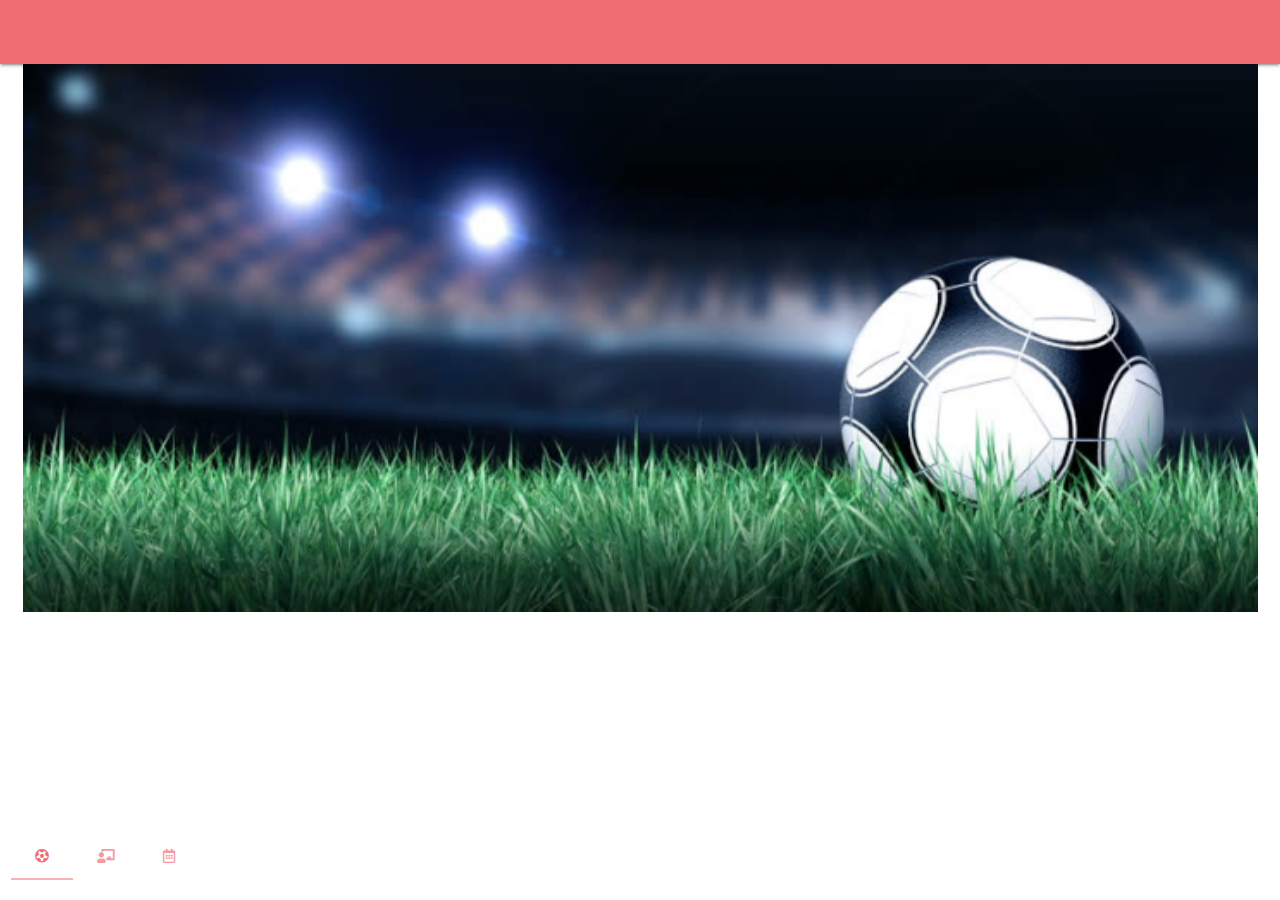
==== home.html @ c06f4cce "pagina con mobile-first parcial" ====
<!DOCTYPE html>
<html lang="en">
<head>
    <meta charset="UTF-8">
    <meta name="viewport" content="width=device-width, initial-scale=1.0">

    <!-- Compiled and minified CSS -->
    <link rel="stylesheet" href="https://cdnjs.cloudflare.com/ajax/libs/materialize/1.0.0/css/materialize.min.css">

    <link rel="stylesheet" href="css/all.min.css">

    <link rel="stylesheet" href="css/style.css">
    
    <title>Document</title>
</head>
<body>
    
    <header>
        <nav class="nav-extended">
            <div class="nav-wrapper">
                <a href="#" data-target="mobile-demo" class="sidenav-trigger"><span class="fas fa-bars"></span></a>
        
            </div>
        </nav>
    </header>
    <ul class="sidenav" id="mobile-demo">
        <li><a href="sass.html">Sass</a></li>
        <li><a href="badges.html">Components</a></li>
        <li><a href="collapsible.html">JavaScript</a></li>
    </ul>

    <div class="row">
        <div class="col s12">
              
            <!-- First tab -->
              <div id="train-mobi" class="col s12 deep-green">
                <img src="images/banner.png" alt="">

                <!-- <div class="carousel carousel-slider center">
                    <div class="carousel-fixed-item center">
                      <a class="btn waves-effect white grey-text darken-text-2">button</a>
                    </div>
                    <div class="carousel-item red white-text" href="#one!">
                      <h2>First Panel</h2>
                      <p class="white-text">This is your first panel</p>
                    </div>
                    <div class="carousel-item amber white-text" href="#two!">
                      <h2>Second Panel</h2>
                      <p class="white-text">This is your second panel</p>
                    </div>
                    <div class="carousel-item green white-text" href="#three!">
                      <h2>Third Panel</h2>
                      <p class="white-text">This is your third panel</p>
                    </div>
                    <div class="carousel-item blue white-text" href="#four!">
                      <h2>Fourth Panel</h2>
                      <p class="white-text">This is your fourth panel</p>
                    </div>
                </div> -->

              </div>

              <!-- Second tab -->
              <div id="teacher-mobi" class="col s12 light-blue">
                  <div>
                    <div class="col s12 m7">
                        <div class="card horizontal">
                          <div class="circle">
                            <img class="circle" width="60px;" height="60px;" src="images/ariel.jpg">
                          </div>
                          <div class="card-stacked">
                            <div class="card-content">
                                <span><strong>D.T:</strong> Ariel</span>
                            </div>
                            <div class="card-action">
                              <a href="#">This is a link</a>
                            </div>
                          </div>
                        </div>
                      </div>
                  </div>

                  <div>
                    <div class="col s12 m7">
                        <div class="card horizontal">
                          <div class="circle">
                            <img class="circle" width="60px;" height="60px;" src="images/mariano.jpg">
                          </div>
                          <div class="card-stacked">
                            <div class="card-content">
                                <span><strong>D.T:</strong> Mariano</span>
                            </div>
                            <div class="card-action">
                              <a href="#">This is a link</a>
                            </div>
                          </div>
                        </div>
                      </div>
                  </div>

                  <div>
                    <div class="col s12 m7">
                        <div class="card horizontal">
                          <div class="circle">
                            <img class="circle" width="60px;" height="60px;" src="images/chino.jpg">
                          </div>
                          <div class="card-stacked">
                            <div class="card-content">
                                <span><strong>P.A:</strong> Marcelo</span>
                            </div>
                            <div class="card-action">
                              <a href="#">This is a link</a>
                            </div>
                          </div>
                        </div>
                      </div>
                  </div>
              </div>

              <!-- Third tab -->
              <div id="calendar-mobi" class="col s12 red lighten-2">
                <table class="striped">
                    <thead>
                      <tr>
                          <th>Sede</th>
                          <th>Día</th>
                          <th>Horario</th>
                      </tr>
                    </thead>
            
                    <tbody>
                      <tr>
                        <td>Alvin</td>
                        <td>Eclair</td>
                        <td>$0.87</td>
                      </tr>
                      <tr>
                        <td>Alan</td>
                        <td>Jellybean</td>
                        <td>$3.76</td>
                      </tr>
                      <tr>
                        <td>Jonathan</td>
                        <td>Lollipop</td>
                        <td>$7.00</td>
                      </tr>
                    </tbody>
                  </table>
              </div>
          
        </div>
      </div>
      
      <footer>
          <div class="my-footer">
            <div class="row">
                <div class="col s12">
                  <ul id="tabs_swipe" class="tabs">
                      <li class="tab col"><a class="active" href="#train-mobi"><span class="fas fa-futbol"></span></a></li>
                      <li class="tab col"><a href="#teacher-mobi"><span class="fas fa-chalkboard-teacher"></span></a></li>
                      <li class="tab col"><a href="#calendar-mobi"><span class="far fa-calendar-alt"></span></a></li>
                  </ul>
                </div>
  
            </div>
          </div>
          
      </footer>
      
    
    
    <!-- Compiled and minified JavaScript -->
    <script src='https://cdnjs.cloudflare.com/ajax/libs/jquery/3.1.0/jquery.min.js'></script>
    <script src="https://cdnjs.cloudflare.com/ajax/libs/materialize/1.0.0/js/materialize.min.js"></script>
    <!-- Start Swipable Tabs -->
    <script type="text/javascript">
        if ($('#tabs_swipe').length) {
          $('#tabs_swipe').tabs({ 'swipeable': true });
        }


        $('.sidenav').sidenav();
        // $('.carousel.carousel-slider').carousel({
        //     fullWidth: true,
        //     indicators: true,
        //     duration: 100,
        // });

        // autoplay()
        // function autoplay(){
        //     $('.carousel.carousel-slider').carousel('next');
        //     setTimeout(autoplay, 4500);
        // }
    </script>
    <!-- End Swipable Tabs -->

</body>
</html>
---- css/style.css ----
.my-footer{
    position: absolute;
    bottom: 0;
    width: 100%;
}
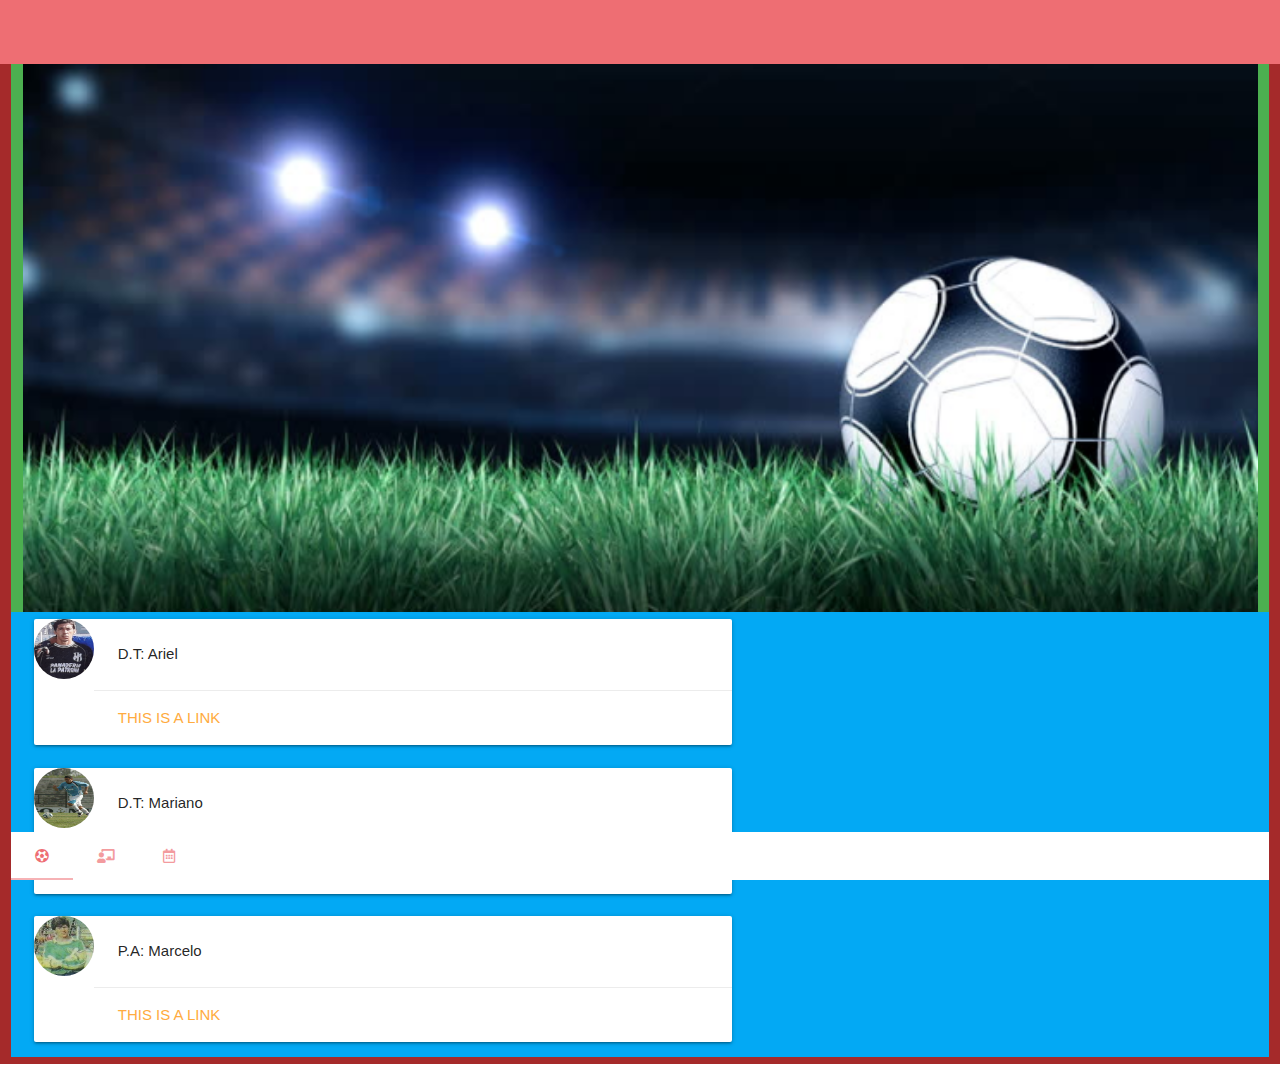
==== commit fb340cce: "mejoras en index-mobil" ====
--- a/home.html
+++ b/home.html
@@ -30,39 +30,20 @@
     </ul>
 
     <div class="row">
-        <div class="col s12">
+        <div class="col s12 hola">
               
             <!-- First tab -->
-              <div id="train-mobi" class="col s12 deep-green">
+              <div id="train-mobi" class="col s12 green">
                 <img src="images/banner.png" alt="">
-
-                <!-- <div class="carousel carousel-slider center">
-                    <div class="carousel-fixed-item center">
-                      <a class="btn waves-effect white grey-text darken-text-2">button</a>
-                    </div>
-                    <div class="carousel-item red white-text" href="#one!">
-                      <h2>First Panel</h2>
-                      <p class="white-text">This is your first panel</p>
-                    </div>
-                    <div class="carousel-item amber white-text" href="#two!">
-                      <h2>Second Panel</h2>
-                      <p class="white-text">This is your second panel</p>
-                    </div>
-                    <div class="carousel-item green white-text" href="#three!">
-                      <h2>Third Panel</h2>
-                      <p class="white-text">This is your third panel</p>
-                    </div>
-                    <div class="carousel-item blue white-text" href="#four!">
-                      <h2>Fourth Panel</h2>
-                      <p class="white-text">This is your fourth panel</p>
-                    </div>
-                </div> -->
+                <p>Lorem ipsum, dolor sit amet consectetur adipisicing elit. Cum voluptatem reiciendis unde voluptatibus? Quos officiis nostrum nobis eveniet dignissimos iure necessitatibus esse deleniti dolorem aut. Tempore pariatur iste beatae quas?</p>
+                <p>Lorem ipsum dolor sit amet consectetur adipisicing elit. Eum id eveniet necessitatibus laboriosam omnis, recusandae veritatis ut accusantium officia, at excepturi explicabo asperiores nesciunt ea quia a molestiae laborum vel.</p>
+                
 
               </div>
 
               <!-- Second tab -->
-              <div id="teacher-mobi" class="col s12 light-blue">
-                  <div>
+              <div id="teacher-mobi-2" class="col s12 light-blue">
+                  
                     <div class="col s12 m7">
                         <div class="card horizontal">
                           <div class="circle">
@@ -78,9 +59,9 @@
                           </div>
                         </div>
                       </div>
-                  </div>
+                  
 
-                  <div>
+                  
                     <div class="col s12 m7">
                         <div class="card horizontal">
                           <div class="circle">
@@ -96,9 +77,9 @@
                           </div>
                         </div>
                       </div>
-                  </div>
+                  
 
-                  <div>
+                  
                     <div class="col s12 m7">
                         <div class="card horizontal">
                           <div class="circle">
@@ -114,7 +95,7 @@
                           </div>
                         </div>
                       </div>
-                  </div>
+                  
               </div>
 
               <!-- Third tab -->
@@ -149,7 +130,7 @@
               </div>
           
         </div>
-      </div>
+    </div>
       
       <footer>
           <div class="my-footer">
--- a/css/style.css
+++ b/css/style.css
@@ -1,5 +1,14 @@
 .my-footer{
-    position: absolute;
+    position: fixed;
     bottom: 0;
     width: 100%;
+}
+.hola{
+    background-size: cover;
+    background-color: brown;
+    height: 1000px;
+
+}
+div #train-mobi{
+    position: relative;
 }